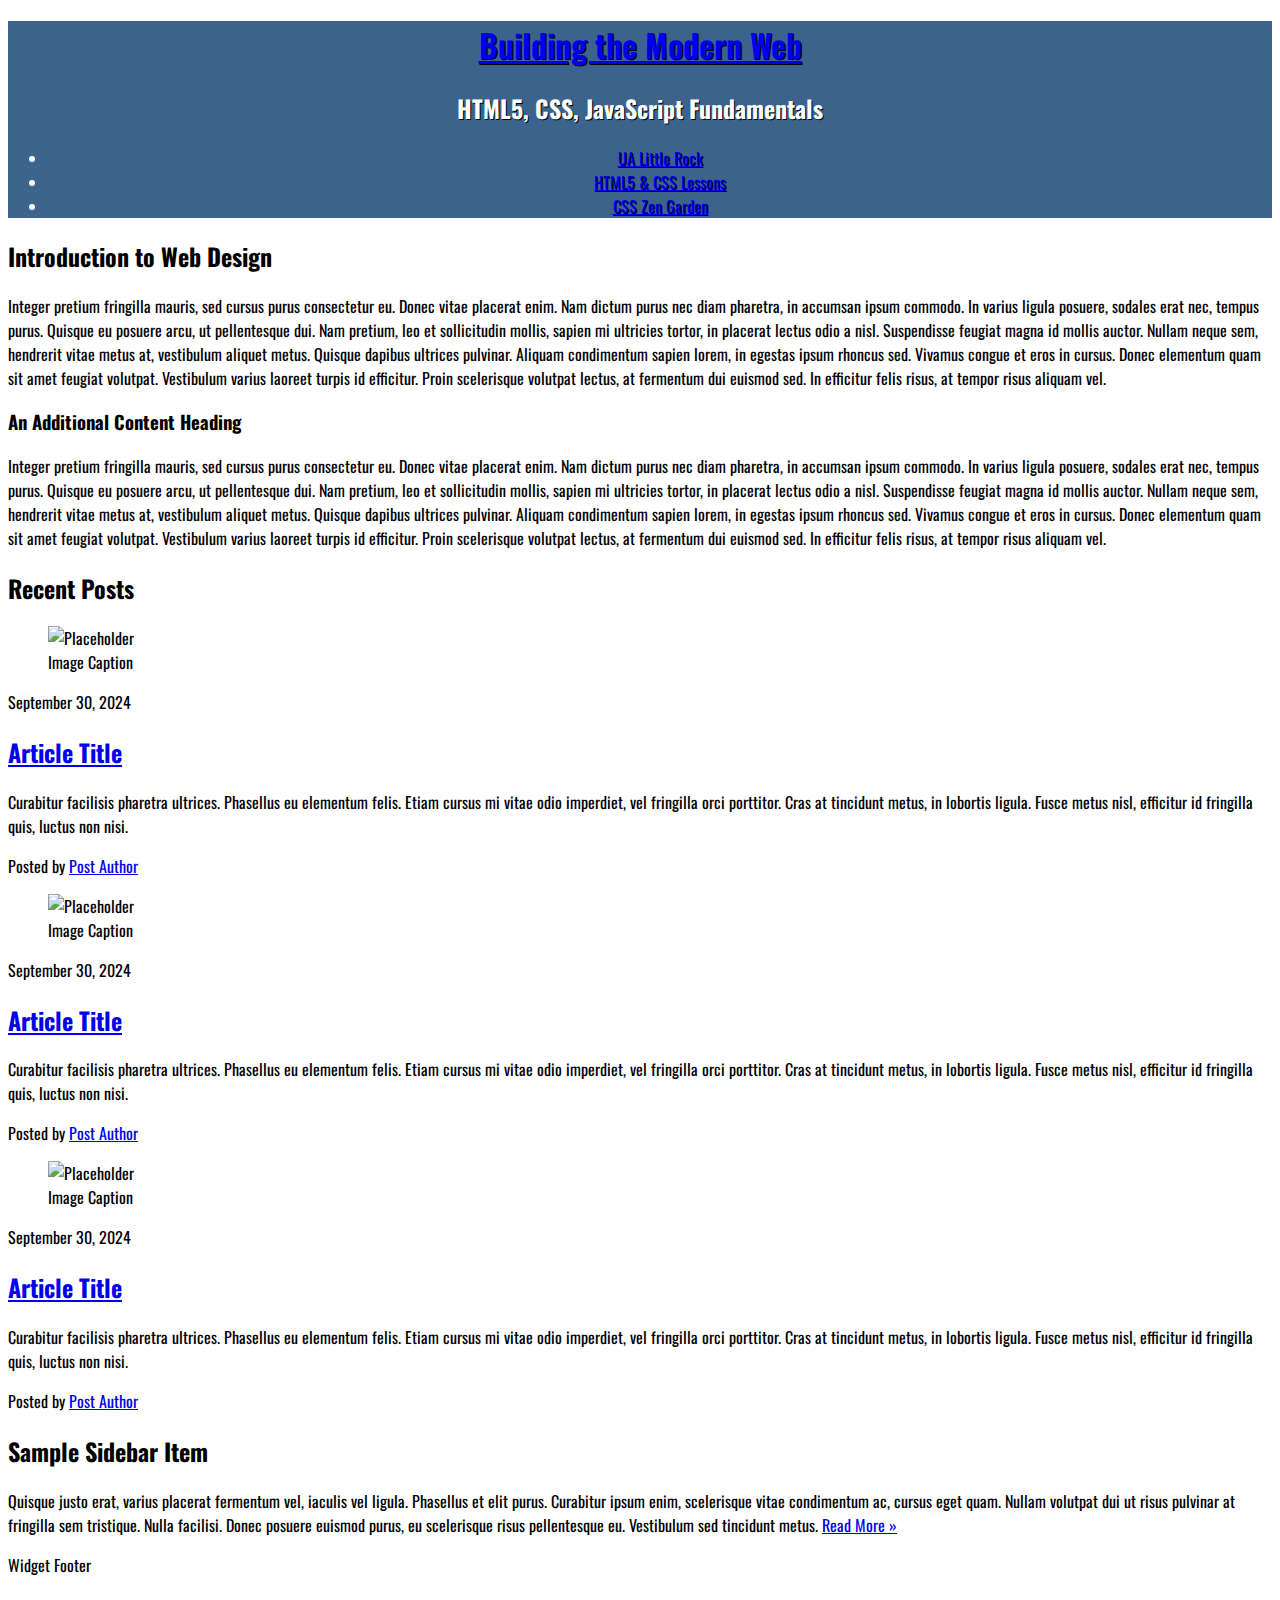
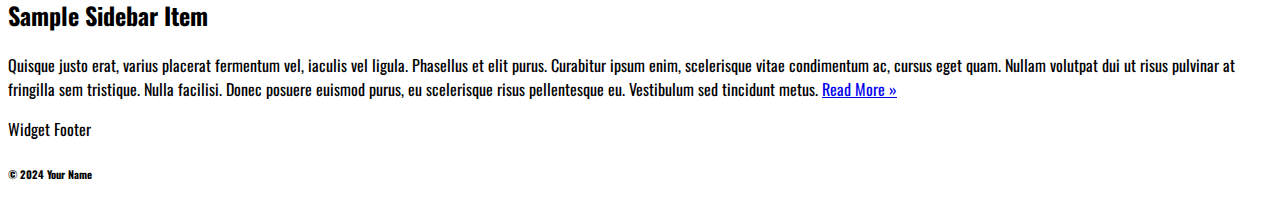
==== css-demo/index.html @ 3a67ebb4 "added css demo" ====
<!DOCTYPE html>
<html lang="en">
<head>
  <title>Web Technologies - CSS Demo</title>
  <meta charset="UTF-8">
  <meta name="description" content="Keyword rich narrative on site purpose">
  <meta name="author" content="Thomas Wallace">
  <link rel="preconnect" href="https://fonts.googleapis.com">
<link rel="preconnect" href="https://fonts.gstatic.com" crossorigin>
<link href="https://fonts.googleapis.com/css2?family=Oswald:wght@200..700&display=swap" rel="stylesheet">
  <link href="assets/css/style.css" rel="stylesheet" />
</head>
<body>
  <main>
    <header role="banner" class="primary">
      <div class="hgroup">
        <h1><a href="index.html">Building the Modern Web</a></h1>
        <h2>HTML5, CSS, JavaScript Fundamentals</h2>
      </div>
      <nav role="navigation">
        <ul>
          <li><a href="https://ualr.edu/">UA Little Rock</a></li>
          <li><a href="http://learn.shayhowe.com/html-css/getting-to-know-html/">HTML5 & CSS Lessons</a></li>
          <li><a href="http://www.csszengarden.com/">CSS Zen Garden</a></li>
        </ul>
      </nav>
    </header>
    <section id="content" class="container">
      <h2>Introduction to Web Design</h2>
      <p>Integer pretium fringilla mauris, sed cursus purus consectetur eu. Donec vitae placerat enim. Nam dictum purus nec diam pharetra, in accumsan ipsum commodo. In varius ligula posuere, sodales erat nec, tempus purus. Quisque eu posuere arcu, ut pellentesque
        dui. Nam pretium, leo et sollicitudin mollis, sapien mi ultricies tortor, in placerat lectus odio a nisl. Suspendisse feugiat magna id mollis auctor. Nullam neque sem, hendrerit vitae metus at, vestibulum aliquet metus. Quisque dapibus ultrices
        pulvinar. Aliquam condimentum sapien lorem, in egestas ipsum rhoncus sed. Vivamus congue et eros in cursus. Donec elementum quam sit amet feugiat volutpat. Vestibulum varius laoreet turpis id efficitur. Proin scelerisque volutpat lectus, at fermentum
        dui euismod sed. In efficitur felis risus, at tempor risus aliquam vel.</p>
      <h3>An Additional Content Heading</h3>
      <p>Integer pretium fringilla mauris, sed cursus purus consectetur eu. Donec vitae placerat enim. Nam dictum purus nec diam pharetra, in accumsan ipsum commodo. In varius ligula posuere, sodales erat nec, tempus purus. Quisque eu posuere arcu, ut pellentesque
        dui. Nam pretium, leo et sollicitudin mollis, sapien mi ultricies tortor, in placerat lectus odio a nisl. Suspendisse feugiat magna id mollis auctor. Nullam neque sem, hendrerit vitae metus at, vestibulum aliquet metus. Quisque dapibus ultrices
        pulvinar. Aliquam condimentum sapien lorem, in egestas ipsum rhoncus sed. Vivamus congue et eros in cursus. Donec elementum quam sit amet feugiat volutpat. Vestibulum varius laoreet turpis id efficitur. Proin scelerisque volutpat lectus, at fermentum
        dui euismod sed. In efficitur felis risus, at tempor risus aliquam vel.</p>
    </section>
    <section id="blog" class="container">
      <h2>Recent Posts</h2>
      <article class="post">
        <figure>
          <img src="https://via.placeholder.com/300x200" alt="Placeholder">
          <figcaption>Image Caption</figcaption>
        </figure>
        <header>
          <time class="post-date" datetime="2024-9-30">September 30, 2024</time>
          <h2> <a href="#" rel="bookmark" title="link to this post">Article Title</a> </h2>
        </header>
        <div class="post-content">
          <p>Curabitur facilisis pharetra ultrices. Phasellus eu elementum felis. Etiam cursus mi vitae odio imperdiet, vel fringilla orci porttitor. Cras at tincidunt metus, in lobortis ligula. Fusce metus nisl, efficitur id fringilla quis, luctus non nisi.
          </p>
        </div>
        <footer class="post-meta"> Posted by <a href="#">Post Author</a></footer>
      </article>
      <article class="post">
        <figure>
          <img src="https://via.placeholder.com/300x200" alt="Placeholder">
          <figcaption>Image Caption</figcaption>
        </figure>
        <header>
          <time class="post-date" datetime="2024-9-30">September 30, 2024</time>
          <h2> <a href="#" rel="bookmark" title="link to this post">Article Title</a> </h2>
        </header>
        <div class="post-content">
          <p>Curabitur facilisis pharetra ultrices. Phasellus eu elementum felis. Etiam cursus mi vitae odio imperdiet, vel fringilla orci porttitor. Cras at tincidunt metus, in lobortis ligula. Fusce metus nisl, efficitur id fringilla quis, luctus non nisi.
          </p>
        </div>
        <footer class="post-meta"> Posted by <a href="#">Post Author</a></footer>
      </article>
      <article class="post">
        <figure>
          <img src="https://via.placeholder.com/300x200" alt="Placeholder">
          <figcaption>Image Caption</figcaption>
        </figure>
        <header>
          <time class="post-date" datetime="2024-9-30">September 30, 2024</time>
          <h2> <a href="#" rel="bookmark" title="link to this post">Article Title</a> </h2>
        </header>
        <div class="post-content">
          <p>Curabitur facilisis pharetra ultrices. Phasellus eu elementum felis. Etiam cursus mi vitae odio imperdiet, vel fringilla orci porttitor. Cras at tincidunt metus, in lobortis ligula. Fusce metus nisl, efficitur id fringilla quis, luctus non nisi.
          </p>
        </div>
        <footer class="post-meta"> Posted by <a href="#">Post Author</a></footer>
      </article>
    </section>
    <aside role="complementary">
      <div class="container">
        <article class="widget">
          <header>
            <h2>Sample Sidebar Item </h2>
          </header>
          <p>Quisque justo erat, varius placerat fermentum vel, iaculis vel ligula. Phasellus et elit purus. Curabitur ipsum enim, scelerisque vitae condimentum ac, cursus eget quam. Nullam volutpat dui ut risus pulvinar at fringilla sem tristique. Nulla facilisi.
            Donec posuere euismod purus, eu scelerisque risus pellentesque eu. Vestibulum sed tincidunt metus. <a href="#">Read More &raquo;</a></p>
          <footer>Widget Footer</footer>
        </article>
        <article class="widget">
          <header>
            <h2>Sample Sidebar Item </h2>
          </header>
          <p>Quisque justo erat, varius placerat fermentum vel, iaculis vel ligula. Phasellus et elit purus. Curabitur ipsum enim, scelerisque vitae condimentum ac, cursus eget quam. Nullam volutpat dui ut risus pulvinar at fringilla sem tristique. Nulla facilisi.
            Donec posuere euismod purus, eu scelerisque risus pellentesque eu. Vestibulum sed tincidunt metus. <a href="#">Read More &raquo;</a></p>
          <footer>Widget Footer</footer>
        </article>
      </div>
    </aside>
    <footer id="colophon" role="contentinfo">
      <h6>&copy; 2024 Your Name</h6>
    </footer>
  </main>
</body>
</html>
---- css-demo/assets/css/style.css ----
/* ------  css-demo --------*/

/*  ---- Color Scheme ---- 
Main Color - #3C85FA

*/

/*  ---------------Box Sizing-----------------  */

html {
    box-sizing: border-box;
  }
  *,
  *:before,
  *:after {
    box-sizing: inherit;
  }
  
  body{
  font-family: "Oswald", sans-serif;
  }
  
  main{}
  
  header.primary{
    background-color: #3b638b;
    color: #ffffff;
    text-align: center;
    text-shadow:1px 1px #000000;
  }
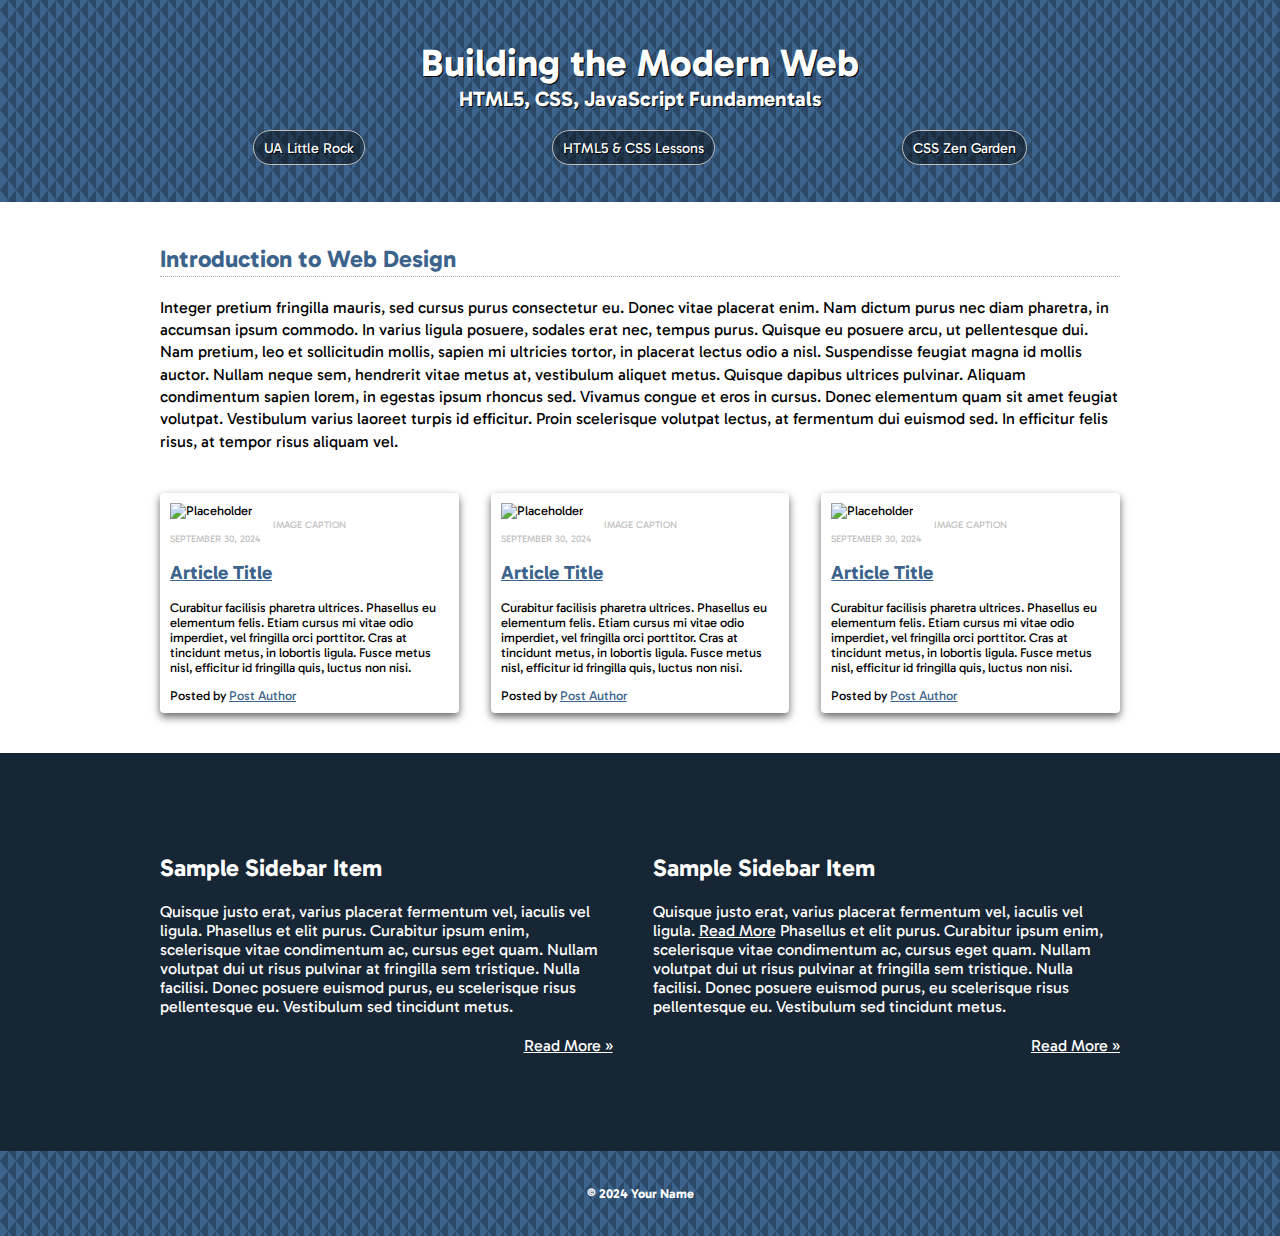
==== commit a9813748: "Setup Lab Exercises" ====
--- a/css-demo/index.html
+++ b/css-demo/index.html
@@ -5,9 +5,9 @@
   <meta charset="UTF-8">
   <meta name="description" content="Keyword rich narrative on site purpose">
   <meta name="author" content="Thomas Wallace">
-  <link rel="preconnect" href="https://fonts.googleapis.com">
+<link rel="preconnect" href="https://fonts.googleapis.com">
 <link rel="preconnect" href="https://fonts.gstatic.com" crossorigin>
-<link href="https://fonts.googleapis.com/css2?family=Oswald:wght@200..700&display=swap" rel="stylesheet">
+<link href="https://fonts.googleapis.com/css2?family=Gabarito:wght@400..900&display=swap" rel="stylesheet">
   <link href="assets/css/style.css" rel="stylesheet" />
 </head>
 <body>
@@ -17,7 +17,7 @@
         <h1><a href="index.html">Building the Modern Web</a></h1>
         <h2>HTML5, CSS, JavaScript Fundamentals</h2>
       </div>
-      <nav role="navigation">
+      <nav role="navigation" class="primary">
         <ul>
           <li><a href="https://ualr.edu/">UA Little Rock</a></li>
           <li><a href="http://learn.shayhowe.com/html-css/getting-to-know-html/">HTML5 & CSS Lessons</a></li>
@@ -31,14 +31,8 @@
         dui. Nam pretium, leo et sollicitudin mollis, sapien mi ultricies tortor, in placerat lectus odio a nisl. Suspendisse feugiat magna id mollis auctor. Nullam neque sem, hendrerit vitae metus at, vestibulum aliquet metus. Quisque dapibus ultrices
         pulvinar. Aliquam condimentum sapien lorem, in egestas ipsum rhoncus sed. Vivamus congue et eros in cursus. Donec elementum quam sit amet feugiat volutpat. Vestibulum varius laoreet turpis id efficitur. Proin scelerisque volutpat lectus, at fermentum
         dui euismod sed. In efficitur felis risus, at tempor risus aliquam vel.</p>
-      <h3>An Additional Content Heading</h3>
-      <p>Integer pretium fringilla mauris, sed cursus purus consectetur eu. Donec vitae placerat enim. Nam dictum purus nec diam pharetra, in accumsan ipsum commodo. In varius ligula posuere, sodales erat nec, tempus purus. Quisque eu posuere arcu, ut pellentesque
-        dui. Nam pretium, leo et sollicitudin mollis, sapien mi ultricies tortor, in placerat lectus odio a nisl. Suspendisse feugiat magna id mollis auctor. Nullam neque sem, hendrerit vitae metus at, vestibulum aliquet metus. Quisque dapibus ultrices
-        pulvinar. Aliquam condimentum sapien lorem, in egestas ipsum rhoncus sed. Vivamus congue et eros in cursus. Donec elementum quam sit amet feugiat volutpat. Vestibulum varius laoreet turpis id efficitur. Proin scelerisque volutpat lectus, at fermentum
-        dui euismod sed. In efficitur felis risus, at tempor risus aliquam vel.</p>
     </section>
     <section id="blog" class="container">
-      <h2>Recent Posts</h2>
       <article class="post">
         <figure>
           <img src="https://via.placeholder.com/300x200" alt="Placeholder">
@@ -99,13 +93,13 @@
           <header>
             <h2>Sample Sidebar Item </h2>
           </header>
-          <p>Quisque justo erat, varius placerat fermentum vel, iaculis vel ligula. Phasellus et elit purus. Curabitur ipsum enim, scelerisque vitae condimentum ac, cursus eget quam. Nullam volutpat dui ut risus pulvinar at fringilla sem tristique. Nulla facilisi.
+          <p>Quisque justo erat, varius placerat fermentum vel, iaculis vel ligula. <a href="#">Read More</a> Phasellus et elit purus. Curabitur ipsum enim, scelerisque vitae condimentum ac, cursus eget quam. Nullam volutpat dui ut risus pulvinar at fringilla sem tristique. Nulla facilisi.
             Donec posuere euismod purus, eu scelerisque risus pellentesque eu. Vestibulum sed tincidunt metus. <a href="#">Read More &raquo;</a></p>
           <footer>Widget Footer</footer>
         </article>
       </div>
     </aside>
-    <footer id="colophon" role="contentinfo">
+    <footer id="colophon" class="primary" role="contentinfo">
       <h6>&copy; 2024 Your Name</h6>
     </footer>
   </main>
--- a/css-demo/assets/css/style.css
+++ b/css-demo/assets/css/style.css
@@ -8,25 +8,198 @@
 /*  ---------------Box Sizing-----------------  */
 
 html {
-    box-sizing: border-box;
+  box-sizing: border-box;
+}
+*,
+*:before,
+*:after {
+  box-sizing: inherit;
+}
+
+/*  ---------------Reponsive Images-----------------  */
+img {
+  max-width: 100%;
+}
+
+/*  --------------- Utility Classes -----------------  */
+
+.container {
+  width: 80vw;
+  max-width: 960px;
+  margin: 40px auto;
+}
+
+/*  --------------- Global Styles -----------------  */
+
+body {
+  font-family: "Gabarito", sans-serif;
+  margin: 0;
+  /*
+  background-image: url("https://assets.codepen.io/7248/grey-kitten_1.jpg");
+  background-repeat:no-repeat;
+  background-size:contain;
+  */
+}
+
+main {
+}
+
+header.primary {
+background-color: #3b638b;
+background-image: url("data:image/svg+xml,%3Csvg width='16' height='20' viewBox='0 0 16 20' xmlns='http://www.w3.org/2000/svg'%3E%3Cg fill='%23172635' fill-opacity='0.4' fill-rule='evenodd'%3E%3Cpath d='M8 0v20L0 10M16 0v10L8 0M16 10v10H8'/%3E%3C/g%3E%3C/svg%3E");
+  color: #ffffff;
+  text-align: center;
+  text-shadow: 1px 1px #000000;
+  /*long form*/
+  padding-top: 40px;
+  padding-right: 40px;
+  padding-bottom: 40px;
+  padding-left: 40px;
+  /*Single value short hand*/
+  padding: 40px;
+  /* T,R,B,L */
+  padding: 20px 40px 20px 40px;
+  /* Two Value Top/Bottom / L/R */
+  padding: 20px 40px;
+}
+
+header.primary h1 {
+  font-size: 2.4rem;
+  /* top | left and right | bottom */
+  margin: 20px 0 0;
+}
+
+header.primary h1 a {
+  color: #ffffff;
+  text-decoration: none;
+}
+
+header.primary h2 {
+  font-size: 1.3rem;
+  margin: 0;
+}
+
+header.primary nav {
+  max-width: 960px;
+  margin: auto;
+}
+header.primary nav ul {
+  display: flex;
+  flex-direction: row;
+  justify-content: space-around;
+  padding: 10px 0;
+}
+header.primary nav ul li {
+  list-style-type: none;
+}
+header.primary nav ul li a {
+  color: #ffffff;
+  font-size: 0.9rem;
+  text-decoration: none;
+  border: 1px solid #c0c0c0;
+  padding: 7.5px 10px;
+  background-color: rgba(0, 0, 0, 0.4);
+  border-radius: 20px;
+  transition: 0.4s;
+}
+
+header.primary nav ul li a:hover {
+  background-color: rgba(0, 0, 0, 0.8);
+}
+
+#content {
+  line-height: 1.4;
+}
+
+#content h2 {
+  color: #3b638b;
+  border-bottom: 1px dotted darkgrey;
+}
+
+#blog {
+  display: flex;
+  justify-content: space-around;
+  flex-direction: row;
+  gap: 2rem;
+}
+
+#blog article.post {
+  box-shadow: 0 4px 8px rgba(0, 0, 0, 0.6);
+  padding: 10px;
+  border-radius: 4px;
+  font-size: 0.8rem;
+  transition: 0.4s;
+}
+
+#blog article.post:hover {
+  box-shadow: 0 8px 16px rgba(0, 0, 0, 0.6);
+}
+
+#blog figure {
+  margin: 0;
+}
+
+#blog figcaption,
+time.post-date {
+  text-transform: uppercase;
+  font-size: 0.6rem;
+  text-align: center;
+  color: #c0c0c0;
+}
+
+#blog .post a {
+  color: #3b638b;
+}
+
+aside[role="complementary"]{
+background-color: #172635;
+color:#ffffff;
+padding:40px 0;  
+}
+
+aside .container{
+  display:flex;
+  flex-direction:row;
+  justify-content:space-around;
+  gap:40px;
+}
+
+aside article.widget a{
+  color:#ffffff;
+}
+
+aside article.widget a:last-of-type{
+  display:block;
+  margin-top:20px;
+  text-align:right;
+}
+
+aside article.widget footer{
+  display:none;
+}
+
+#colophon{
+  background-color: #3b638b;
+  background-image: url("data:image/svg+xml,%3Csvg width='16' height='20' viewBox='0 0 16 20' xmlns='http://www.w3.org/2000/svg'%3E%3Cg fill='%23172635' fill-opacity='0.4' fill-rule='evenodd'%3E%3Cpath d='M8 0v20L0 10M16 0v10L8 0M16 10v10H8'/%3E%3C/g%3E%3C/svg%3E");
+  padding:5px;
+  color:#ffffff;
+  font-size:1.2rem;
+  text-align:center;
+}
+
+/* --------- Media Queries ----------- */
+
+@media screen and (max-width: 560px) {
+  header.primary nav ul {
+    flex-direction: column;
+    gap: 10px;
+    max-width: 200px;
+    margin: 10px auto;
   }
-  *,
-  *:before,
-  *:after {
-    box-sizing: inherit;
+  header.primary nav a {
+    display: block;
   }
-  
-  body{
-  font-family: "Oswald", sans-serif;
-  }
-  
-  main{}
-  
-  header.primary{
-    background-color: #3b638b;
-    color: #ffffff;
-    text-align: center;
-    text-shadow:1px 1px #000000;
-  }
-  
-  +  #blog {
+  flex-direction: column;
+}
+}
